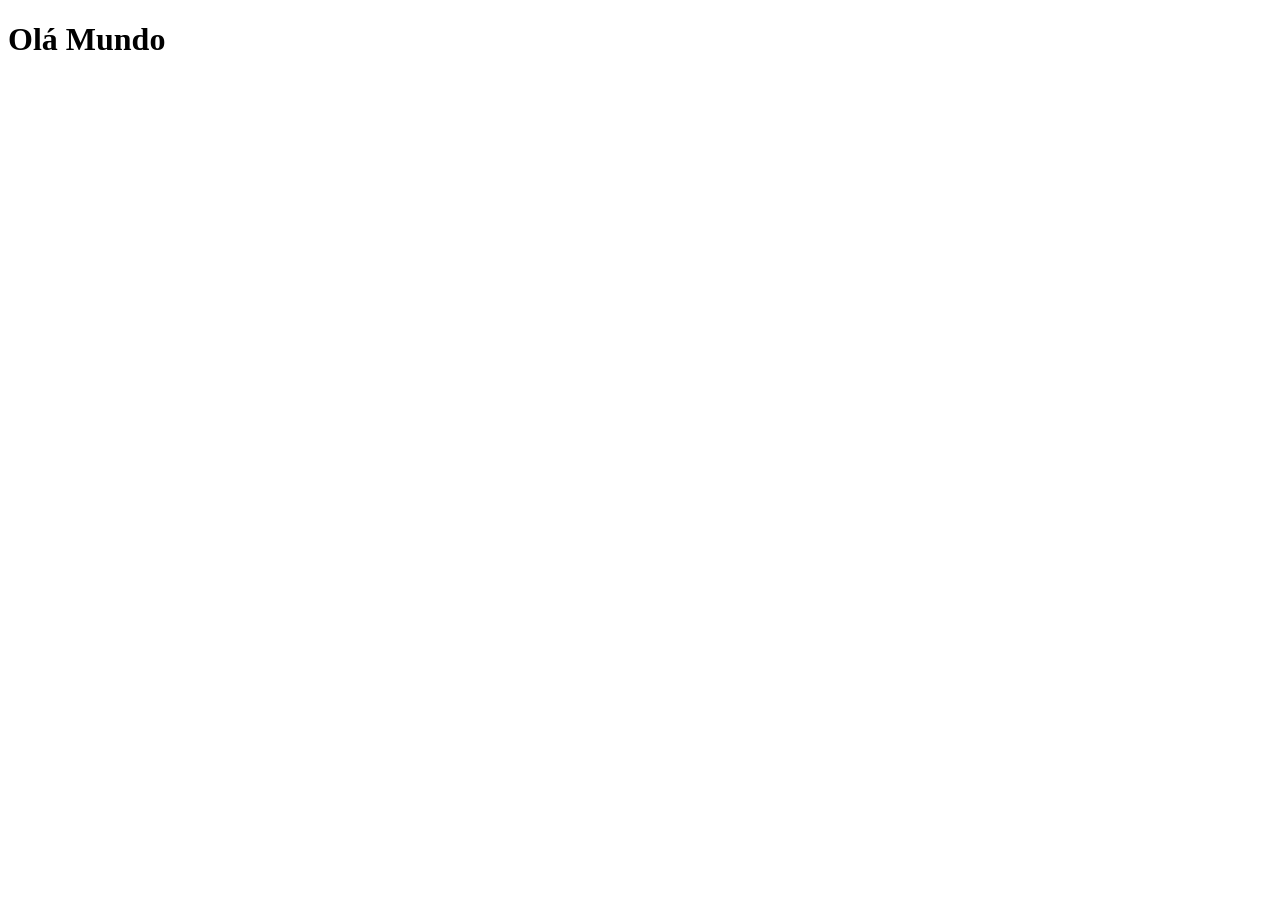
==== aulas/aula1-ola-mundo/index.html @ 0353a010 "Adicionar arquivos iniciais: index.html e script.js" ====
<!DOCTYPE html>
<html lang="en">
<head>
    <meta charset="UTF-8">
    <meta name="viewport" content="width=device-width, initial-scale=1.0">
    <title>Aula 01 - Olá Mundo</title>
</head>
<body>
    <h1>Olá Mundo</h1>
    <script src="script.js"></script>
</body>
</html>
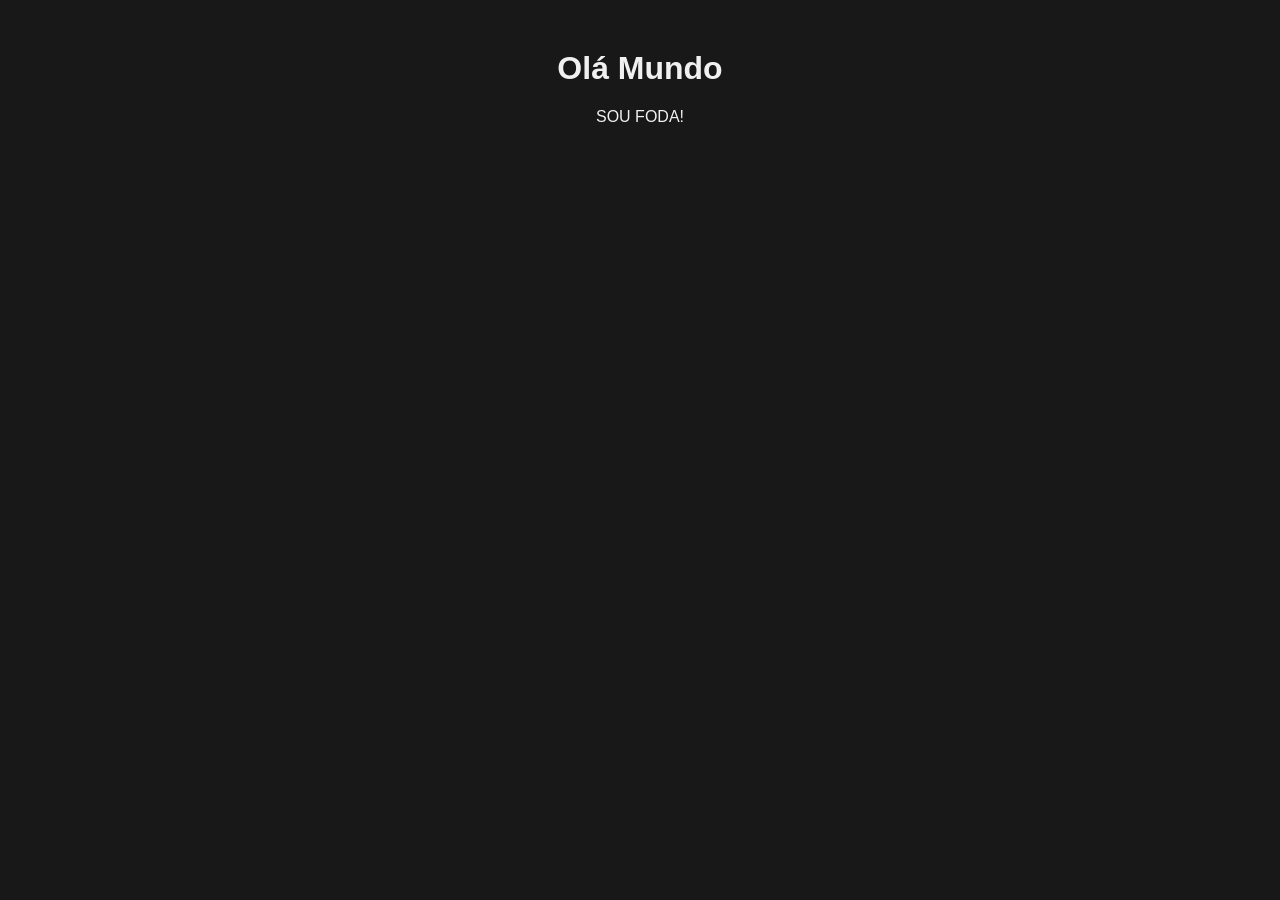
==== commit 01a4d5ae: "remover arquivo script.js e adicionar script diretamente no HTML" ====
--- a/aulas/aula1-ola-mundo/index.html
+++ b/aulas/aula1-ola-mundo/index.html
@@ -1,12 +1,30 @@
 <!DOCTYPE html>
-<html lang="en">
+<html lang="pt">
 <head>
     <meta charset="UTF-8">
     <meta name="viewport" content="width=device-width, initial-scale=1.0">
     <title>Aula 01 - Olá Mundo</title>
+
+    <!-- Estilos CSS Básicos -->
+    <style>
+        body {
+            font-family: Arial, sans-serif;
+            background-color: #181818;
+            text-align: center;
+            margin-top: 50px;
+            color: #f0f0f0;
+        }
+    </style>
 </head>
 <body>
     <h1>Olá Mundo</h1>
-    <script src="script.js"></script>
+    <p>SOU FODA!</p>
+
+    <!--Primeiro Script em JavaScript-->
+    <script>
+        window.alert('Meu primeiro Script! com JavaScript');
+        window.confirm('Deseja realmente continuar?');
+        window.prompt('Qual o seu nome?');
+    </script>
 </body>
 </html>
